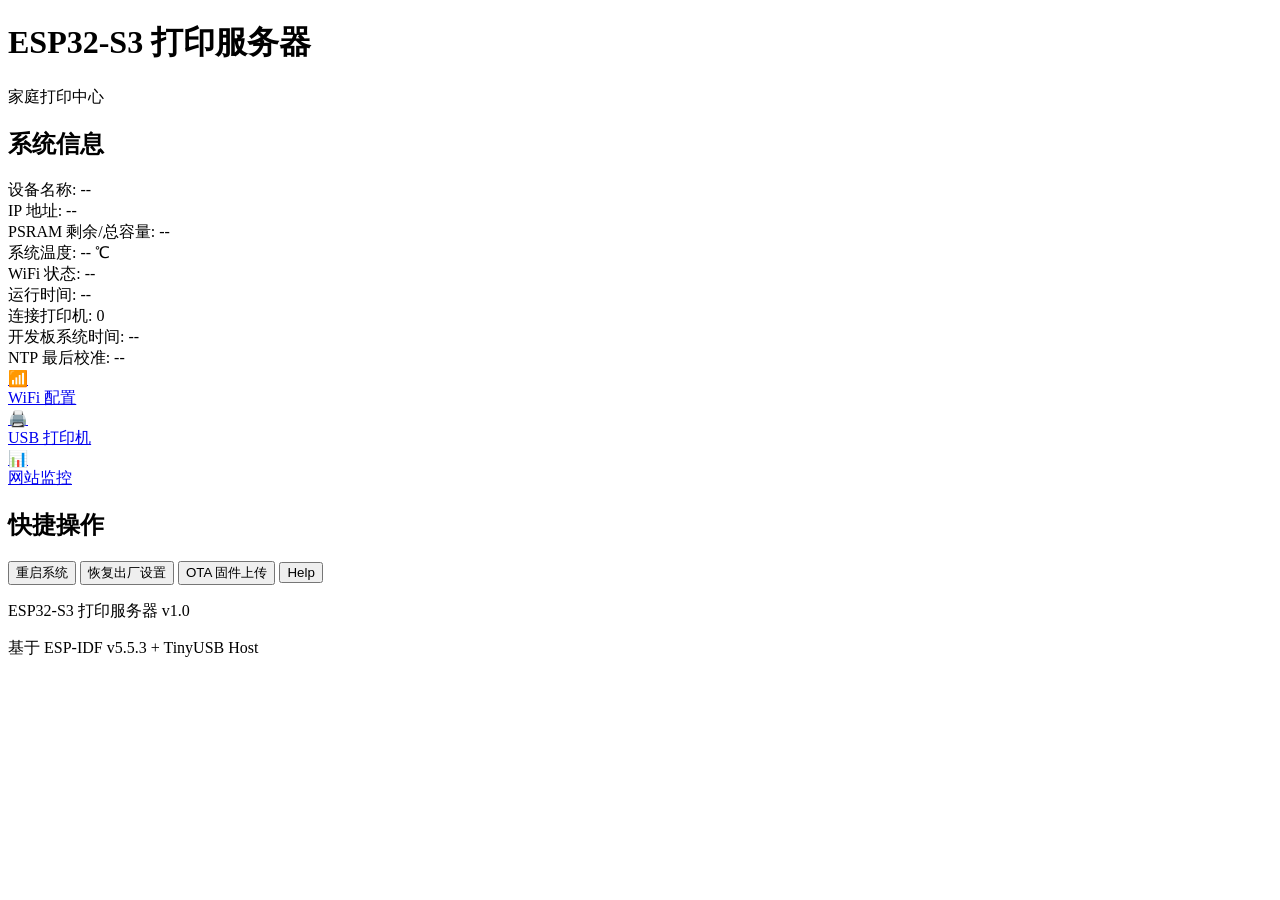
==== main/web/index.html @ 939c0956 "Initial commit: ESP32-S3 Print Server with NTP client/server, USB host printer, WiFi and OTA" ====
<!DOCTYPE html>
<html lang="zh-CN">
<head>
    <meta charset="UTF-8">
    <meta name="viewport" content="width=device-width, initial-scale=1.0">
    <title>ESP32-S3 打印服务器</title>
    <link rel="stylesheet" href="/css/style.css">
</head>
<body>
    <div class="container">
        <header>
            <h1>ESP32-S3 打印服务器</h1>
            <p class="subtitle">家庭打印中心</p>
        </header>

        <!-- 系统信息 -->
        <div class="card">
            <h2>系统信息</h2>
            <div class="info-grid">
                <div class="info-item">
                    <span class="label">设备名称:</span>
                    <span class="value" id="device_name">--</span>
                </div>
                <div class="info-item">
                    <span class="label">IP 地址:</span>
                    <span class="value" id="ip_address">--</span>
                </div>
                <div class="info-item">
                    <span class="label">PSRAM 剩余/总容量:</span>
                    <span class="value" id="psram_info">--</span>
                </div>
                <div class="info-item">
                    <span class="label">系统温度:</span>
                    <span class="value" id="temperature">--</span> ℃
                </div>
                <div class="info-item">
                    <span class="label">WiFi 状态:</span>
                    <span class="value" id="wifi_status">--</span>
                </div>
                <div class="info-item">
                    <span class="label">运行时间:</span>
                    <span class="value" id="uptime">--</span>
                </div>
                <div class="info-item">
                    <span class="label">连接打印机:</span>
                    <span class="value" id="printer_count">0</span>
                </div>
                <div class="info-item">
                    <span class="label">开发板系统时间:</span>
                    <span class="value" id="system_time">--</span>
                </div>
                <div class="info-item">
                    <span class="label">NTP 最后校准:</span>
                    <span class="value" id="ntp_last_sync">--</span>
                </div>
            </div>
        </div>

        <!-- 导航 -->
        <div class="nav">
            <a href="/wifi.html" class="nav-item">
                <div class="nav-icon">📶</div>
                <div class="nav-text">WiFi 配置</div>
            </a>
            <a href="/usb.html" class="nav-item">
                <div class="nav-icon">🖨️</div>
                <div class="nav-text">USB 打印机</div>
            </a>
            <a href="/monitor.html" class="nav-item">
                <div class="nav-icon">📊</div>
                <div class="nav-text">网站监控</div>
            </a>
        </div>

        <!-- 快捷操作 -->
        <div class="card">
            <h2>快捷操作</h2>
            <div class="actions">
                <button onclick="if(confirm('确定要重启系统吗？')){fetch('/api/system/reboot',{method:'POST'}).then(function(r){return r.json()}).then(function(d){if(d.success){alert('系统正在重启...');setTimeout(function(){location.reload();},5000)}else{alert('重启失败: '+d.message)}}).catch(function(e){alert('请求失败: '+e.message)})}" class="btn btn-danger">重启系统</button>
                <button onclick="if(confirm('确定要恢复出厂设置吗？这将清除所有配置！')){if(confirm('再次确认：恢复出厂设置后系统将重启！')){fetch('/api/system/reset',{method:'POST'}).then(function(r){return r.json()}).then(function(d){if(d.success){alert('系统正在恢复出厂设置并重启...');setTimeout(function(){location.reload();},5000)}else{alert('恢复出厂设置失败: '+d.message)}}).catch(function(e){alert('请求失败: '+e.message)})}}" class="btn btn-warning">恢复出厂设置</button>
                <button onclick="document.getElementById('otaModal').style.display='block'" class="btn btn-primary">OTA 固件上传</button>
                <button onclick="window.open('https://github.com/huoban/ESP32-S3-DevKitC-1','_blank')" class="btn btn-secondary">Help</button>
            </div>
        </div>

        <!-- OTA 上传模态框 -->
        <div id="otaModal" class="modal" style="display: none;">
            <div class="modal-content">
                <h2>OTA 固件更新</h2>
                <form id="otaForm" onsubmit="uploadFirmware(event)">
                    <div class="form-group">
                        <label for="firmware_url">固件 URL (HTTPS):</label>
                        <input type="url" id="firmware_url" name="firmware_url" placeholder="https://example.com/firmware.bin" required>
                    </div>
                    <div class="form-actions">
                        <button type="submit" class="btn btn-primary">开始更新</button>
                        <button type="button" onclick="closeOtaModal()" class="btn btn-secondary">取消</button>
                    </div>
                </form>
                <div id="otaProgress" style="margin-top: 20px; display: none;">
                    <div class="progress-bar">
                        <div id="progress" class="progress"></div>
                    </div>
                    <p id="otaStatus" style="margin-top: 10px;"></p>
                </div>
            </div>
        </div>

        <!-- 页脚 -->
        <footer>
            <p>ESP32-S3 打印服务器 v1.0</p>
            <p>基于 ESP-IDF v5.5.3 + TinyUSB Host</p>
        </footer>
    </div>

    <script src="/js/app.js"></script>
</body>
</html>
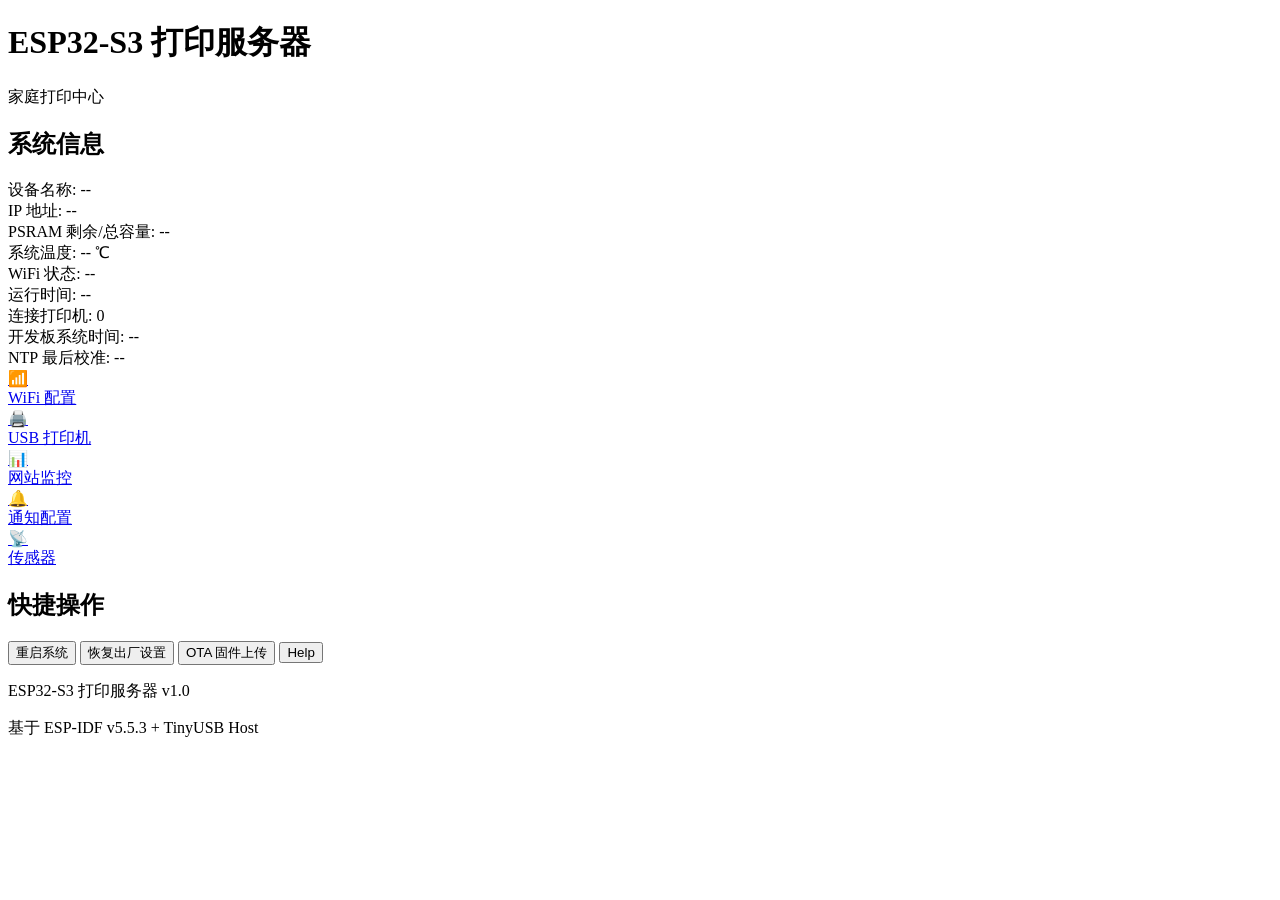
==== commit 401b29fc: "修复多个问题：系统崩溃、通知间隔、倒计时显示、TLS 兼容性" ====
--- a/main/web/index.html
+++ b/main/web/index.html
@@ -70,6 +70,14 @@
                 <div class="nav-icon">📊</div>
                 <div class="nav-text">网站监控</div>
             </a>
+            <a href="/webhook.html" class="nav-item">
+                <div class="nav-icon">🔔</div>
+                <div class="nav-text">通知配置</div>
+            </a>
+            <a href="/sensors.html" class="nav-item">
+                <div class="nav-icon">📡</div>
+                <div class="nav-text">传感器</div>
+            </a>
         </div>
 
         <!-- 快捷操作 -->
